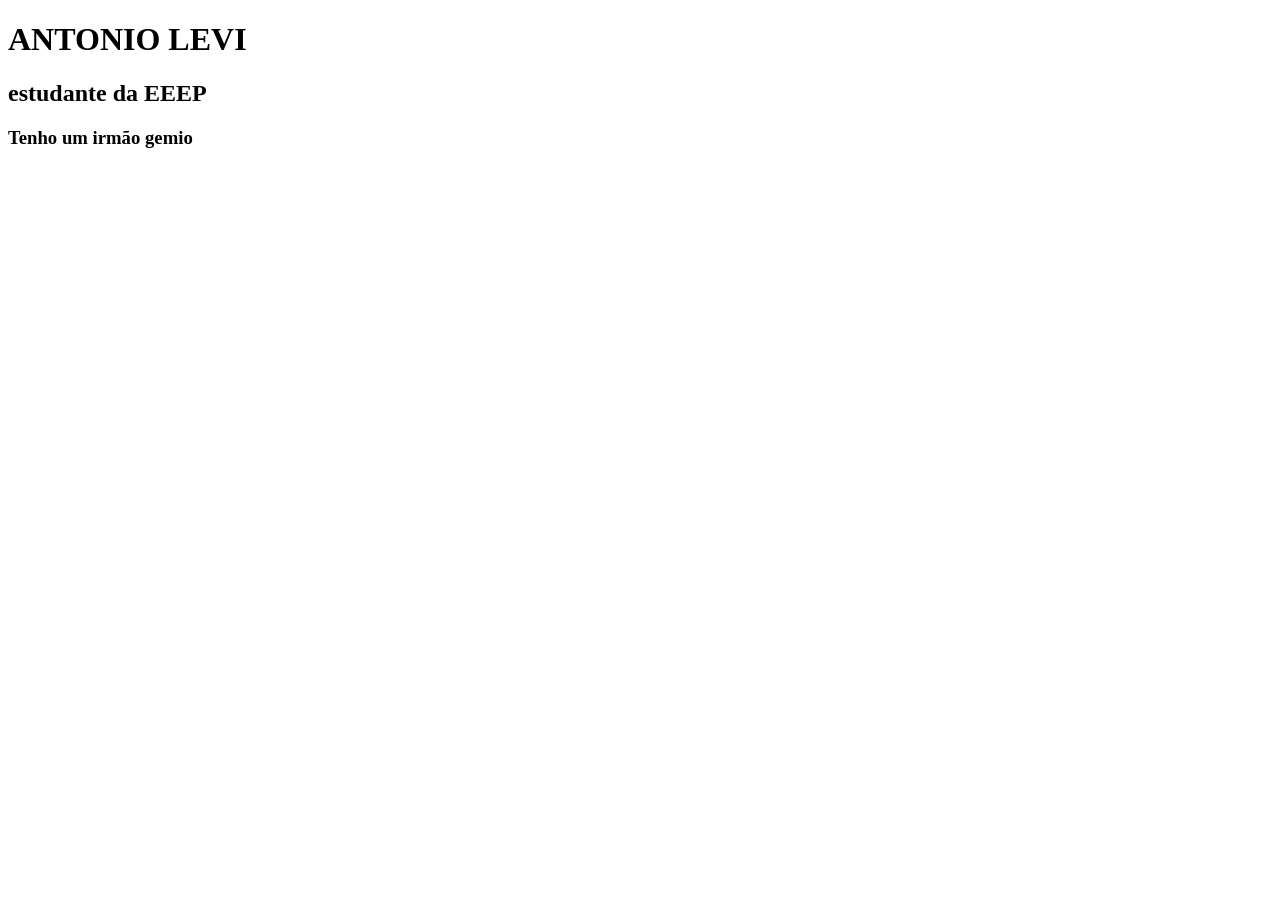
==== index.html @ 851db6ba "Add files via upload" ====
<!DOCTYPE html>

<html lang = "pt-BR">
<head>
  <meta http-equiv="CONTENT-TYPE" content="text/html; charset=UTF-8">
  <link rel = "stylesheet" href = "style.css">
  <title>Hello, World!</title>
</head>
<body>
  <h1>
    ANTONIO LEVI
  </h1>
  
  <h2>
    estudante da EEEP
  </h2>
  
  <h3>
    Tenho um irmão gemio
  </h3>
  
  
  
  
  
</body>
</html>
---- style.css ----
h1{color: #000000;
  
}
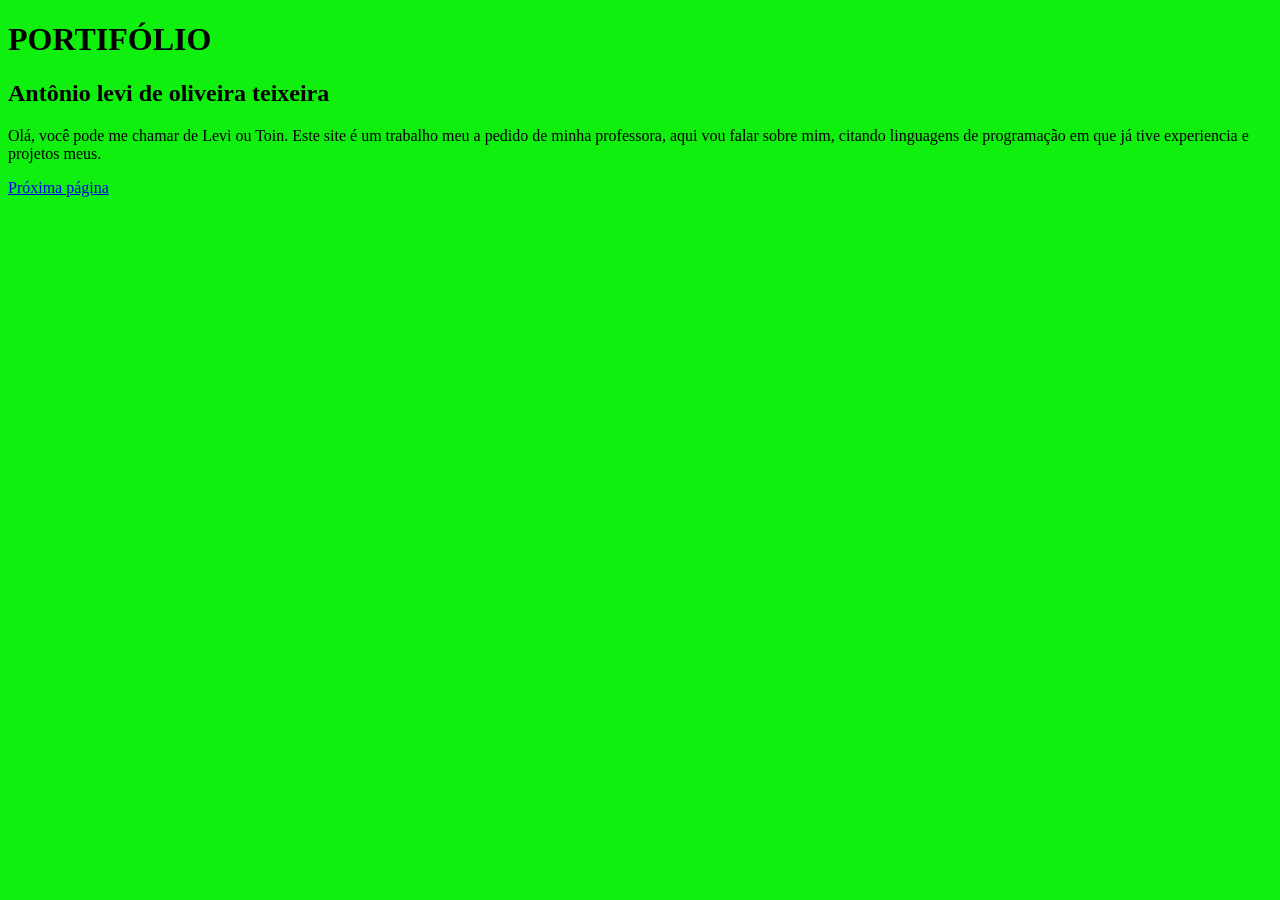
==== commit e8d9588e: "Revise header and add personal introduction Updated header and added introductory paragraph." ====
--- a/index.html
+++ b/index.html
@@ -8,20 +8,22 @@
 </head>
 <body>
   <h1>
-    ANTONIO LEVI
+    PORTIFÓLIO
   </h1>
   
   <h2>
-    estudante da EEEP
+    Antônio levi de oliveira teixeira
   </h2>
   
-  <h3>
-    Tenho um irmão gemio
-  </h3>
+  <p>
+    Olá, você pode me chamar de Levi ou Toin. Este site é um trabalho meu a pedido de minha professora, aqui vou falar sobre mim, citando linguagens de programação em que já tive experiencia e projetos meus.
+  </p>
   
   
   
-  
+  <nav>
+    <a href= "contato.html">Próxima página</a>
+  </nav>
   
 </body>
 </html>
--- a/style.css
+++ b/style.css
@@ -1,4 +1,6 @@
 h1{color: #000000;
   
 }
-
+body{
+  background-color: #0ff00f
+}
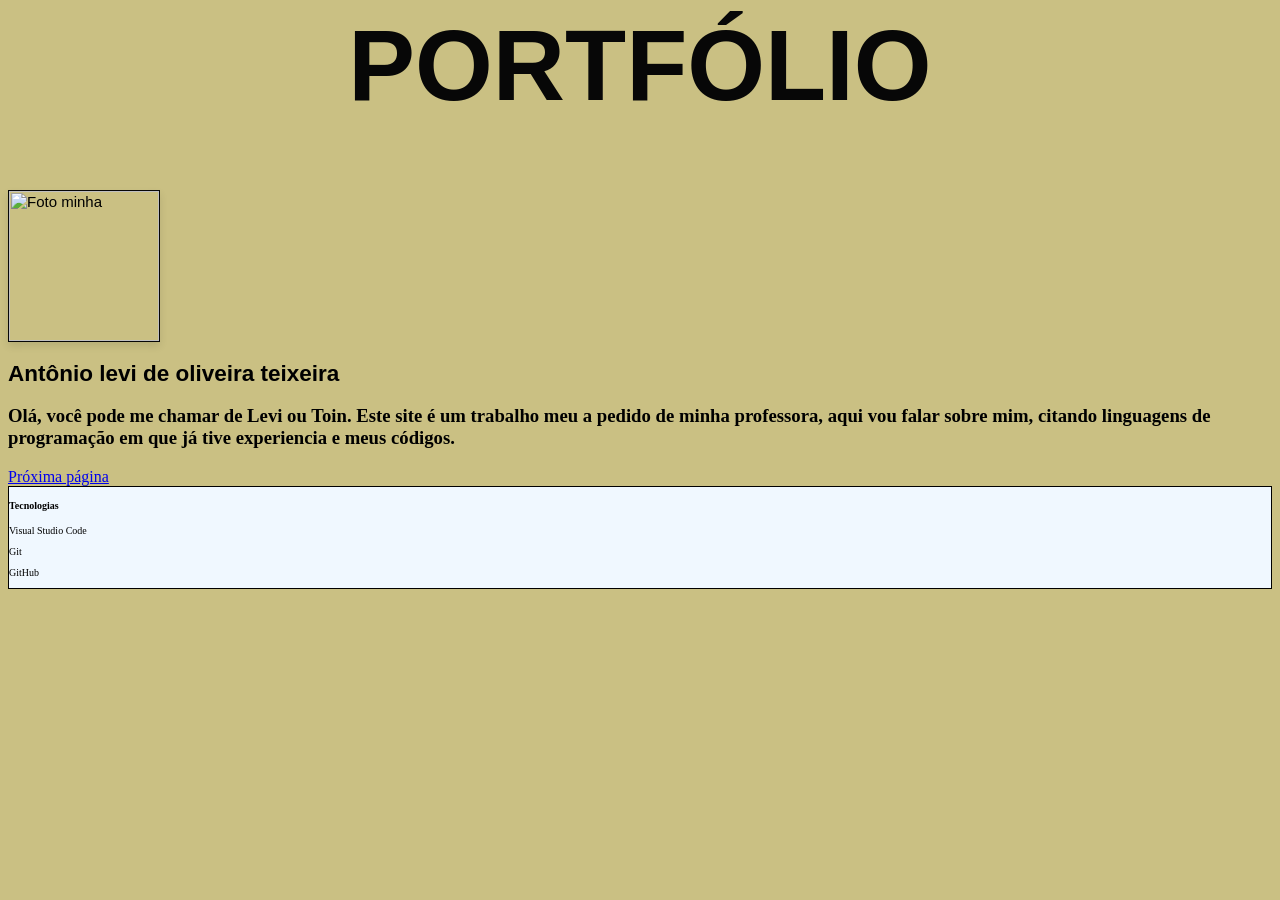
==== commit 39c8d415: "Add files via upload" ====
--- a/index.html
+++ b/index.html
@@ -1,29 +1,44 @@
-<!DOCTYPE html>
-
-<html lang = "pt-BR">
-<head>
-  <meta http-equiv="CONTENT-TYPE" content="text/html; charset=UTF-8">
-  <link rel = "stylesheet" href = "style.css">
-  <title>Hello, World!</title>
-</head>
-<body>
-  <h1>
-    PORTIFÓLIO
-  </h1>
-  
-  <h2>
-    Antônio levi de oliveira teixeira
-  </h2>
-  
-  <p>
-    Olá, você pode me chamar de Levi ou Toin. Este site é um trabalho meu a pedido de minha professora, aqui vou falar sobre mim, citando linguagens de programação em que já tive experiencia e projetos meus.
-  </p>
-  
-  
-  
-  <nav>
-    <a href= "contato.html">Próxima página</a>
-  </nav>
-  
-</body>
-</html>
+<!DOCTPE html>
+
+<html lang = "pt-BR">
+<head>
+  <meta http-equiv="CONTENT-TYPE" content="text/html; charset=UTF-8">
+  <link rel = "stylesheet" href = "style.css">
+  <title>Hello, World!</title>
+</head>
+
+<body>
+
+  <div class = "titulo">
+  <h1> 
+    PORTFÓLIO
+  </h1>
+</div>
+    
+<div class = "nome">
+  <img src="img/fotominha.jpeg" alt="Foto minha ">
+   <h2>
+    Antônio levi de oliveira teixeira
+  </h2>
+</div>
+
+  <h3>
+    Olá, você pode me chamar de Levi ou Toin. Este site é um trabalho meu a pedido de minha professora, aqui vou falar sobre mim, citando linguagens de programação em que já tive experiencia e meus códigos.
+  </h3>
+  
+  <nav>
+    <a href= "sobre.html">Próxima página</a>
+  </nav>
+  
+
+  <div class = "final">
+    <h4>Tecnologias</h4>
+
+ <div class="container-flex">
+    <p>Visual Studio Code</p>
+   <p>Git</p>
+   <p>GitHub</p>
+  </div>
+  </div>
+</body>
+</html>
--- a/style.css
+++ b/style.css
@@ -1,6 +1,33 @@
-h1{color: #000000;
-  
-}
-body{
-  background-color: #0ff00f
-}
+.titulo{color: #070707;
+  text-align: center;
+  font-family: Arial, Helvetica, sans-serif, sans-serif;
+  font-size: 50px;
+  border: 1px;
+  border-color: #ffffff;
+}
+.nome{
+  color: black;
+  font-family: Arial, Helvetica, sans-serif;
+  font-size: 15px;
+   border: 1px;
+  border-color: #ffffff;
+}
+.nome img {
+  width: 150px;
+  height: 150px;
+  border: 1px solid #070707;
+  box-shadow: 0px 4px 8px rgba(0, 0, 0, 0.1);
+  
+}
+.final{
+  background-color: aliceblue;
+  font-size: 10px;
+  font-family: 'Times New Roman', Times, serif;
+  border: 1px solid;
+  border-color: black;
+}
+
+body{
+  background-color: #947e027c;
+
+}
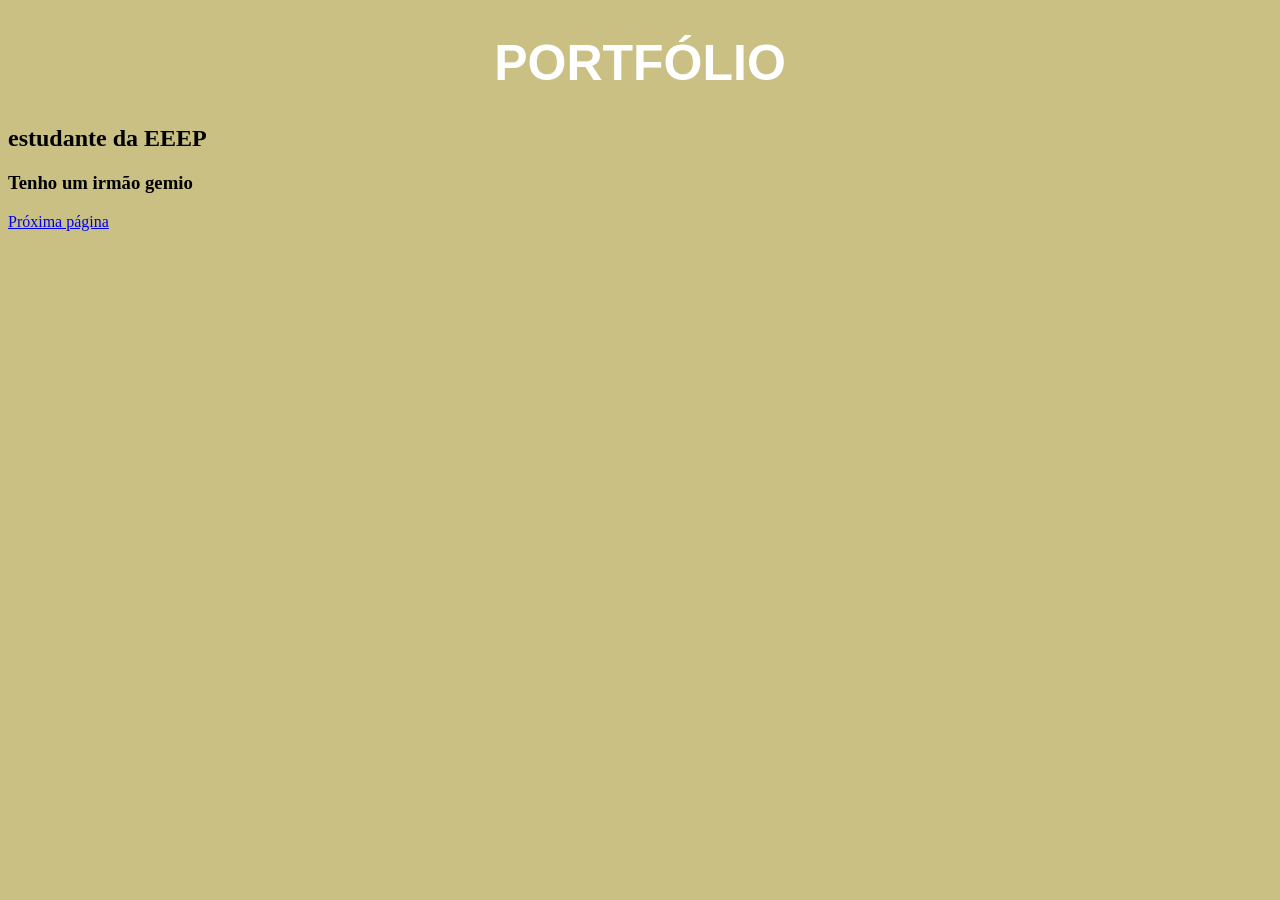
==== commit a18d1d26: "Add files via upload" ====
--- a/index.html
+++ b/index.html
@@ -1,44 +1,31 @@
-<!DOCTPE html>
-
-<html lang = "pt-BR">
-<head>
-  <meta http-equiv="CONTENT-TYPE" content="text/html; charset=UTF-8">
-  <link rel = "stylesheet" href = "style.css">
-  <title>Hello, World!</title>
-</head>
-
-<body>
-
-  <div class = "titulo">
-  <h1> 
-    PORTFÓLIO
-  </h1>
-</div>
-    
-<div class = "nome">
-  <img src="img/fotominha.jpeg" alt="Foto minha ">
-   <h2>
-    Antônio levi de oliveira teixeira
-  </h2>
-</div>
-
-  <h3>
-    Olá, você pode me chamar de Levi ou Toin. Este site é um trabalho meu a pedido de minha professora, aqui vou falar sobre mim, citando linguagens de programação em que já tive experiencia e meus códigos.
-  </h3>
-  
-  <nav>
-    <a href= "sobre.html">Próxima página</a>
-  </nav>
-  
-
-  <div class = "final">
-    <h4>Tecnologias</h4>
-
- <div class="container-flex">
-    <p>Visual Studio Code</p>
-   <p>Git</p>
-   <p>GitHub</p>
-  </div>
-  </div>
-</body>
-</html>
+<!DOCTYPE html>
+
+<html lang = "pt-BR">
+<head>
+  <meta http-equiv="CONTENT-TYPE" content="text/html; charset=UTF-8">
+  <link rel = "stylesheet" href = "style.css">
+  <title>Hello, World!</title>
+</head>
+<body>
+ 
+  <div class = "titulo">
+  <h1>
+    PORTFÓLIO
+  </h1>
+  </div>
+  <h2>
+    estudante da EEEP
+  </h2>
+  
+  <h3>
+    Tenho um irmão gemio
+  </h3>
+  
+  
+  
+  <nav>
+    <a href = "sobre.html">Próxima página</a>  
+  </nav>
+  
+</body>
+</html>
--- a/style.css
+++ b/style.css
@@ -1,33 +1,9 @@
-.titulo{color: #070707;
-  text-align: center;
-  font-family: Arial, Helvetica, sans-serif, sans-serif;
-  font-size: 50px;
-  border: 1px;
-  border-color: #ffffff;
-}
-.nome{
-  color: black;
-  font-family: Arial, Helvetica, sans-serif;
-  font-size: 15px;
-   border: 1px;
-  border-color: #ffffff;
-}
-.nome img {
-  width: 150px;
-  height: 150px;
-  border: 1px solid #070707;
-  box-shadow: 0px 4px 8px rgba(0, 0, 0, 0.1);
-  
-}
-.final{
-  background-color: aliceblue;
-  font-size: 10px;
-  font-family: 'Times New Roman', Times, serif;
-  border: 1px solid;
-  border-color: black;
-}
-
-body{
-  background-color: #947e027c;
-
-}+.titulo{color: #ffffff;
+  text-align: center;
+  font-family: Arial, sans-serif;
+  font-size: 25px;
+  
+}
+body{
+  background-color: #947e027c
+}
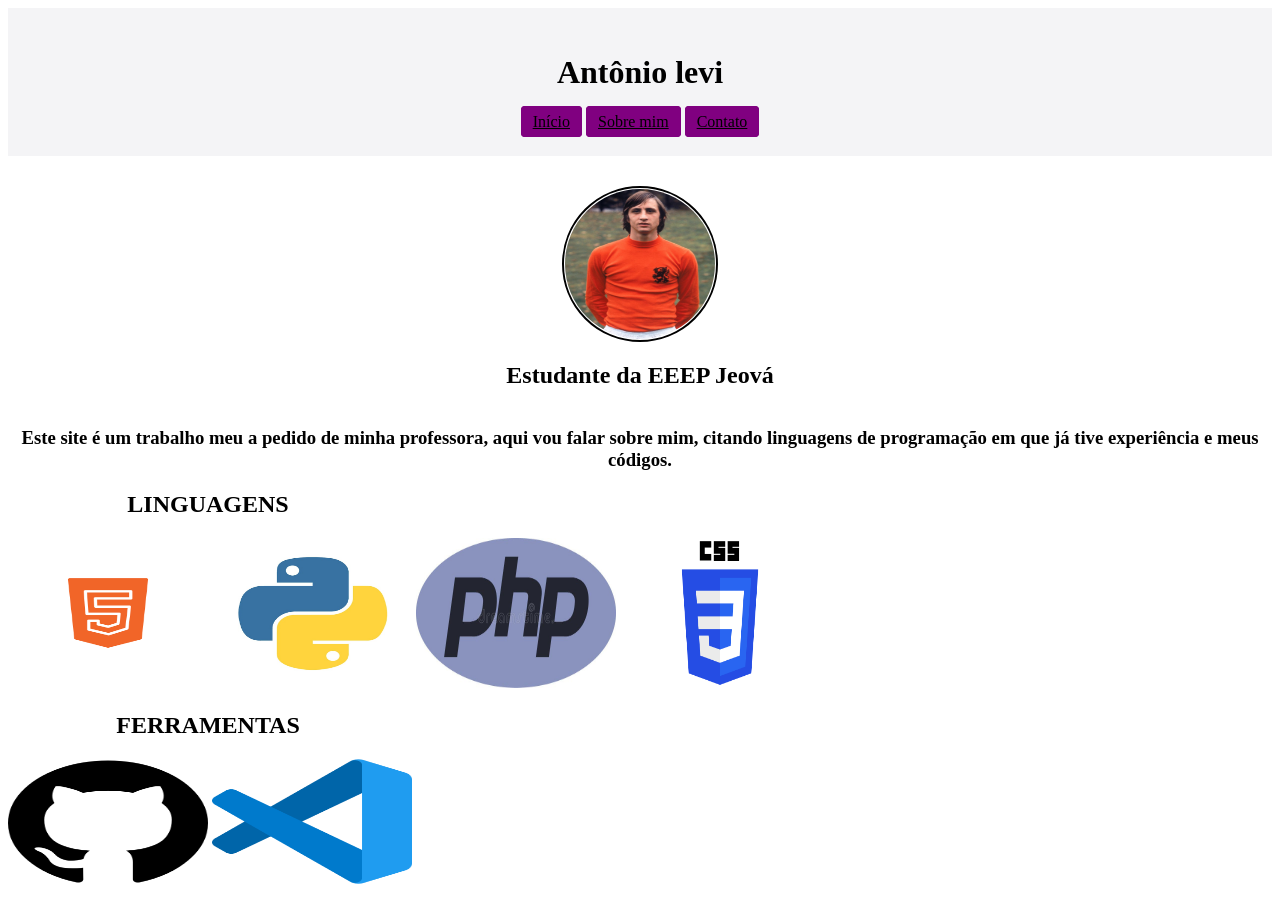
==== commit d7ca1489: "Add files via upload" ====
--- a/index.html
+++ b/index.html
@@ -1,31 +1,53 @@
-<!DOCTYPE html>
-
-<html lang = "pt-BR">
-<head>
-  <meta http-equiv="CONTENT-TYPE" content="text/html; charset=UTF-8">
-  <link rel = "stylesheet" href = "style.css">
-  <title>Hello, World!</title>
-</head>
-<body>
- 
-  <div class = "titulo">
-  <h1>
-    PORTFÓLIO
-  </h1>
+<!DOCTPE html>
+
+<html lang = "pt-BR">
+<head>
+  <meta http-equiv="CONTENT-TYPE" content="text/html; charset=UTF-8">
+  <link rel = "stylesheet" href = "style.css">
+  <title>Portfólio</title>
+</head>
+
+<body>
+
+  <header>
+    <h1>Antônio levi</h1>
+  <nav>
+    <a href= "inicio.html">Início</a>
+    <a href= "sobre.html">Sobre mim</a>
+    <a href= "contato.html">Contato</a>
+  </nav>
+   
+  </header>
+  
++<main>
+     <img src="fotominha.jpeg" alt="Foto minha">
+     <h2>Estudante da EEEP Jeová</h2>
+   </main>
+  <div class ="paragrafo">
+  <h3>
+    Este site é um trabalho meu a pedido de minha professora, aqui vou falar sobre mim, citando linguagens de programação em que já tive experiência e meus códigos.
+  </h3>+
   </div>
-  <h2>
-    estudante da EEEP
-  </h2>
+ <div class = "final">
+    <h2>LINGUAGENS</h2>
+
+ <div class="container-flex">
+   <img src="html.png" alt="Html">
+   <img src="python.jpg" alt="Python">
+   <img src="php.jpg" alt="Php">
+   <img src="css.png" alt="Css">
+  </div>
+  </div>
+ <div class = "final2">
+    <h2>FERRAMENTAS</h2>
+   
+   <div class = "container-flex">
+     <img src="git.png" alt="Github">
+     <img src="vs.png" alt="Vs code">
+   </div>
+ </div>
   
-  <h3>
-    Tenho um irmão gemio
-  </h3>
-  
-  
-  
-  <nav>
-    <a href = "sobre.html">Próxima página</a>  
-  </nav>
-  
-</body>
-</html>
+</body>
+</html>
--- a/style.css
+++ b/style.css
@@ -1,9 +1,65 @@
-.titulo{color: #ffffff;
+header{
+  display:flex;
+  justify-content: center;
+  flex-direction: column;
+  align-items: center;
+  background-color:#f4f4f6;
+  padding: 25px 20px;
+}
+header nav a{
+  
+  color: #000000;
+  border: 2px solid #800080;
+  border-radius: 4px;
+  background-color: #800080;
+  padding: 5px 10px;
+  transition:0.3s;
+}
+header nav a:hover{
+  color: #1a1a1a;
+  background-color:#f1c40f;
+}
+main{
+  display:flex;
+  justify-content: center;
+  flex-direction: column;
+  align-items: center;
+}
+main img{
+  height: 150px;
+  width:150px;
+  border: 2px solid #000000;
+  border-radius: 50%;
+  padding: 1px;
+  margin-top: 30px;
+}
+.paragrafo{
   text-align: center;
-  font-family: Arial, sans-serif;
-  font-size: 25px;
-  
 }
-body{
-  background-color: #947e027c
+.final h2{
+  text-align: center;
+  width:400px;
 }
+.final+img{
++  height: 150px;
++  width: 200px;
++  align-items: center;
++}
+.final2 h2{
+  text-align: center;
+  width:400px;
+}
+.final2 img{
+  height:125px;
+  width:200px;
+  align-items: center;
+}
+body{
+  background-color: #ffffff
+
+}
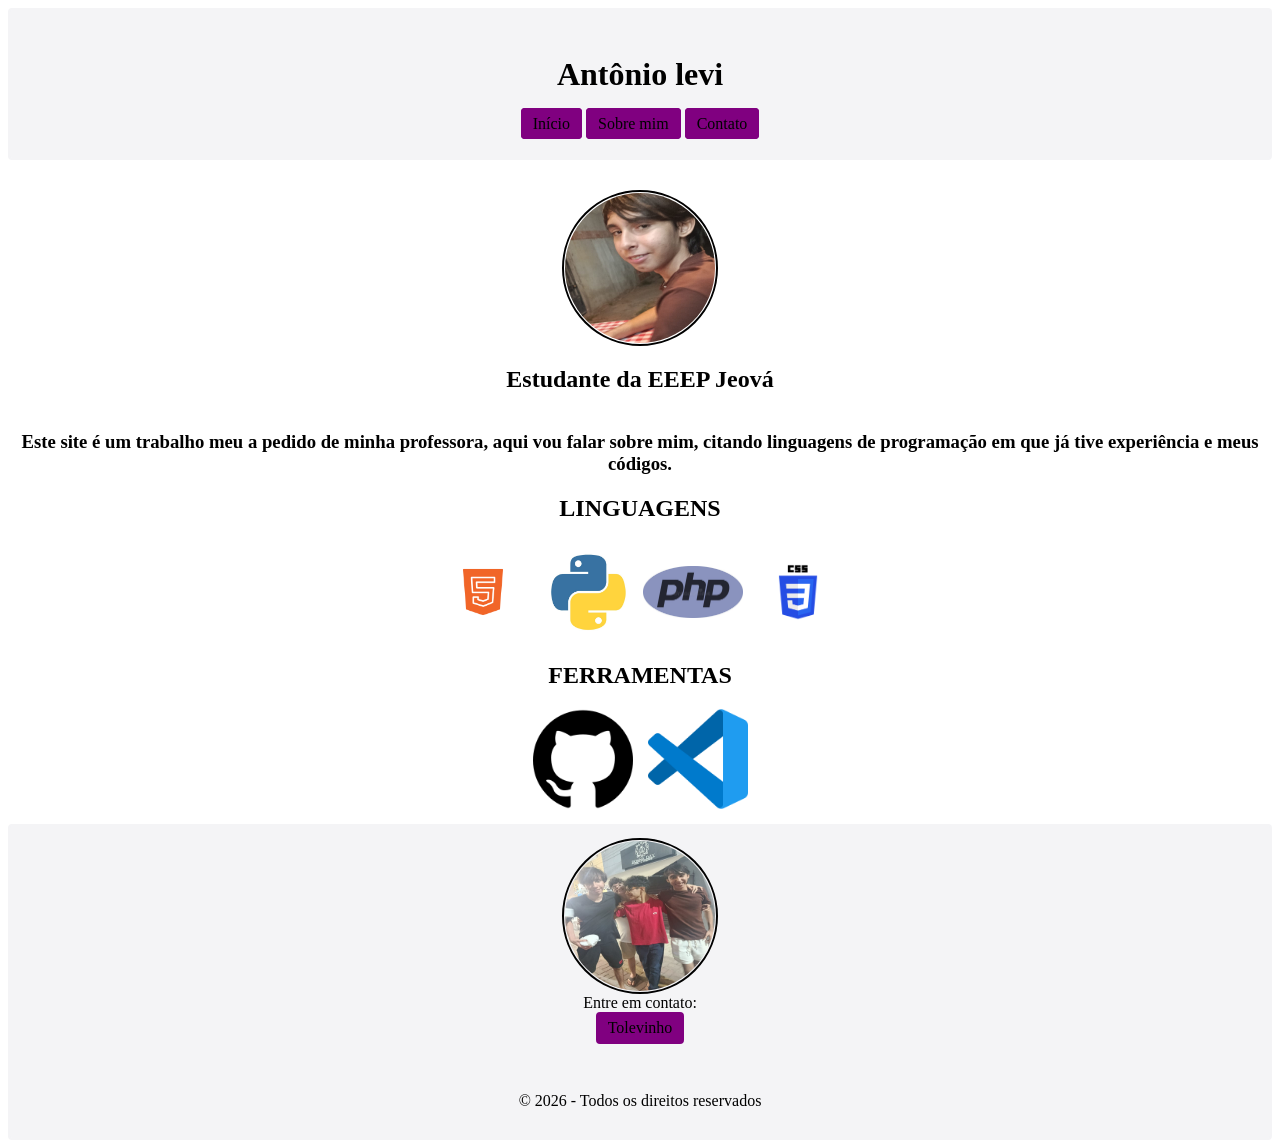
==== commit aee6a0c2: "Add files via upload" ====
--- a/index.html
+++ b/index.html
@@ -12,7 +12,7 @@
   <header>
     <h1>Antônio levi</h1>
   <nav>
-    <a href= "inicio.html">Início</a>
+    <a href= "index.html">Início</a>
     <a href= "sobre.html">Sobre mim</a>
     <a href= "contato.html">Contato</a>
   </nav>
@@ -21,7 +21,7 @@
   
  <main>
-     <img src="fotominha.jpeg" alt="Foto minha">
+     <img src="levi.jpg" alt="Foto minha">
      <h2>Estudante da EEEP Jeová</h2>
    </main>
   <div class ="paragrafo">
@@ -48,6 +48,10 @@
      <img src="vs.png" alt="Vs code">
    </div>
  </div>
-  
+  <footer>
+    <img src="foto2.jpg" alt="Foto minha e dos parças"
+    <p>Entre em contato: <a href="mailto:tolevinho123@gmail.com">Tolevinho</a></p>
+    <p>&copy; 2026 - Todos os direitos reservados</p>
+  </footer>
 </body>
 </html>
--- a/style.css
+++ b/style.css
@@ -5,6 +5,8 @@
   align-items: center;
   background-color:#f4f4f6;
   padding: 25px 20px;
+  border: 2px solid #f4f4f6;
+  border-radius: 4px;
 }
 header nav a{
   
@@ -14,6 +16,7 @@
   background-color: #800080;
   padding: 5px 10px;
   transition:0.3s;
+  text-decoration: none;
 }
 header nav a:hover{
   color: #1a1a1a;
@@ -37,27 +40,74 @@
   text-align: center;
 }
 .final h2{
+  display:flex;
+  justify-content: center;
   text-align: center;
-  width:400px;
+}
+h2{
+  display:flex;
+  align-items: center;
+  justify-content: center;
 }
 .final-img{
--  height: 150px;
--  width: 200px;
+.container-flex{
+   display:flex;
+   justify-content: center;
    align-items: center;
+  gap:5px;
  }
+.final .container-flex img{
+  width:100px;
+  height: auto;
+}
 .final2 h2{
+  display:flex;
   text-align: center;
-  width:400px;
+  justify-content: center;
 }
-.final2 img{
-  height:125px;
-  width:200px;
+.final2 .container-flex{
+  display:flex;
+  justify-content: center;
   align-items: center;
+  gap: 15px;
+}
+.final2 .container-flex img{
+  display:flex;
+  width:100px;
+  height: auto;
+}
+footer {
+  display:flex;
+  align-items: center;
+  justify-content: center;
+  flex-direction: column;
+  padding: 12px 10px;
+  background-color:#f4f4f6;
+  margin-top: 15px;
+  border: 2px solid #f4f4f6;
+  border-radius: 4px;
+}
+footer img{
+  height: 150px;
+  width:150px;
+  border: 2px solid #000000;
+  border-radius: 50%;
+  padding: 1px;
+}
+footer a{
+  text-decoration: none;
+  color: #000000;
+  border: 2px solid #800080;
+  border-radius: 4px;
+  background-color: #800080;
+  padding: 5px 10px;
+  transition:0.3s;
+}
+footer a:hover{
+  color: #1a1a1a;
+  background-color:#f1c40f;
 }
 body{
   background-color: #ffffff
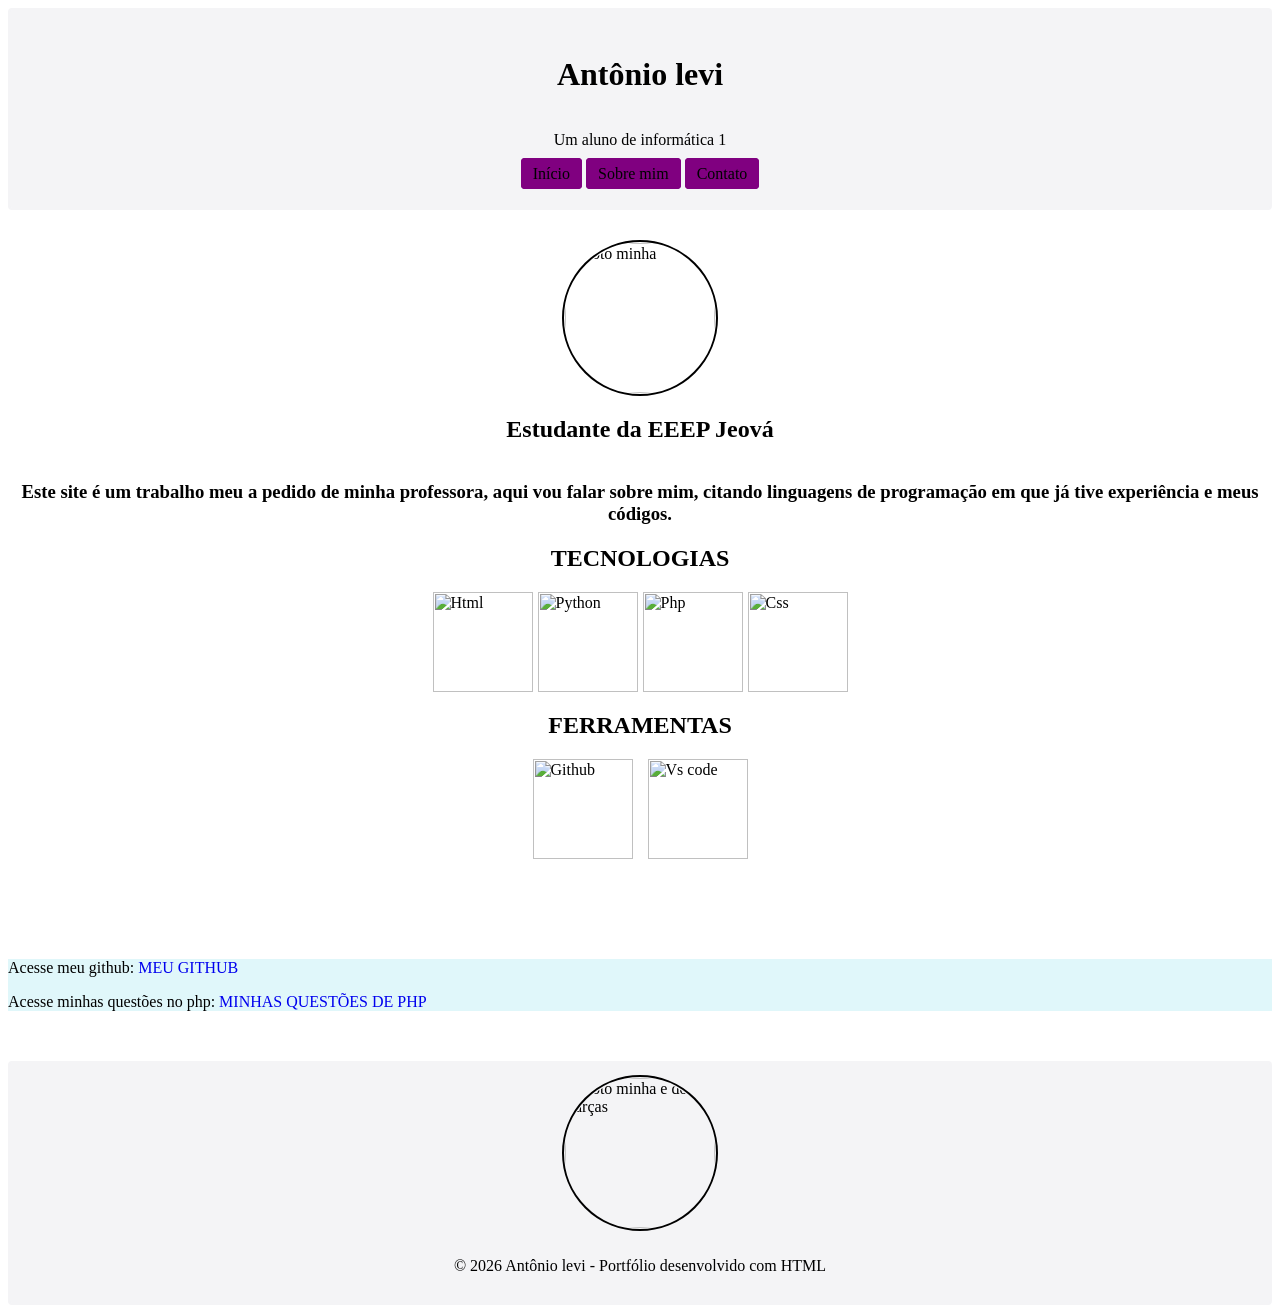
==== commit a65d8e66: "Add files via upload" ====
--- a/index.html
+++ b/index.html
@@ -11,6 +11,7 @@
 
   <header>
     <h1>Antônio levi</h1>
+    <p>Um aluno de informática 1</p>
   <nav>
     <a href= "index.html">Início</a>
     <a href= "sobre.html">Sobre mim</a>
@@ -21,7 +22,7 @@
   
  <main>
-     <img src="levi.jpg" alt="Foto minha">
+     <img src="img/levi.jpg" alt="Foto minha">
      <h2>Estudante da EEEP Jeová</h2>
    </main>
   <div class ="paragrafo">
@@ -31,27 +32,32 @@
 
   </div>
  <div class = "final">
-    <h2>LINGUAGENS</h2>
+    <h2>TECNOLOGIAS</h2>
 
  <div class="container-flex">
-   <img src="html.png" alt="Html">
-   <img src="python.jpg" alt="Python">
-   <img src="php.jpg" alt="Php">
-   <img src="css.png" alt="Css">
+   <img src="img/html.png" alt="Html">
+   <img src="img/python.jpg" alt="Python">
+   <img src="img/php.jpg" alt="Php">
+   <img src="img/css.png" alt="Css">
   </div>
   </div>
  <div class = "final2">
     <h2>FERRAMENTAS</h2>
    
    <div class = "container-flex">
-     <img src="git.png" alt="Github">
-     <img src="vs.png" alt="Vs code">
+     <img src="img/git.png" alt="Github">
+     <img src="img/vs.png" alt="Vs code">
    </div>
  </div>
+  <section class = "links">
+  <div class="git">
+    <p> Acesse meu github: <a href="https://github.com/Toinoriginal" target="_blank">MEU GITHUB</a> </p>
+    <p>Acesse minhas questões no php: <a href="https://github.com/Toinoriginal/tarefadephptoin" target="_blank">MINHAS QUESTÕES DE PHP</a></p>
+  </div>
+  </section>
   <footer>
-    <img src="foto2.jpg" alt="Foto minha e dos parças"
-    <p>Entre em contato: <a href="mailto:tolevinho123@gmail.com">Tolevinho</a></p>
-    <p>&copy; 2026 - Todos os direitos reservados</p>
+    <img src="img/foto2.jpg" alt="Foto minha e dos parças">
+    <p>&copy; 2026 Antônio levi - Portfólio desenvolvido com HTML</p>
   </footer>
 </body>
 </html>
--- a/style.css
+++ b/style.css
@@ -27,6 +27,7 @@
   justify-content: center;
   flex-direction: column;
   align-items: center;
+  text-decoration:none;
 }
 main img{
   height: 150px;
@@ -35,6 +36,12 @@
   border-radius: 50%;
   padding: 1px;
   margin-top: 30px;
+}
+.p p{
+  display: flex;
+  justify-content: center;
+  flex-direction: column;
+  text-align: center;
 }
 .paragrafo{
   text-align: center;
@@ -78,6 +85,24 @@
   width:100px;
   height: auto;
 }
+.git{
+  margin-top: 100px;
+}
+.git a{
+  text-decoration: none;
+}
+.foto{
+  display: flex;
+  justify-content: center;
+  flex-direction: column;
+  align-items: center;
+  margin-top: 10px;
+}
+.foto img{
+  width: 150px;
+  height: auto;
+  border: 2px solid #000000;
+}
 footer {
   display:flex;
   align-items: center;
@@ -85,7 +110,7 @@
   flex-direction: column;
   padding: 12px 10px;
   background-color:#f4f4f6;
-  margin-top: 15px;
+  margin-top: 50px;
   border: 2px solid #f4f4f6;
   border-radius: 4px;
 }
@@ -95,21 +120,31 @@
   border: 2px solid #000000;
   border-radius: 50%;
   padding: 1px;
-}
-footer a{
-  text-decoration: none;
-  color: #000000;
-  border: 2px solid #800080;
-  border-radius: 4px;
-  background-color: #800080;
-  padding: 5px 10px;
-  transition:0.3s;
-}
-footer a:hover{
-  color: #1a1a1a;
-  background-color:#f1c40f;
+  margin-bottom: 10px;
 }
 body{
   background-color: #ffffff
-
-}+}
+.sobremim{
+  display:flex;
+  justify-content: center;
+  flex-direction: column;
+  align-items: center;
+}
+.p{
+  display:flex;
+  justify-content: center;
+  flex-direction: column;
+  text-align: center;
+}
+.links{
+  background-color: #e0f7fa;
+}
+.s{
+  background-color: #e0f7fa;
+  margin-top:5px;
+}
+.c{
+  background-color: #e0f7fa;
+  margin-top:25px;
+}
